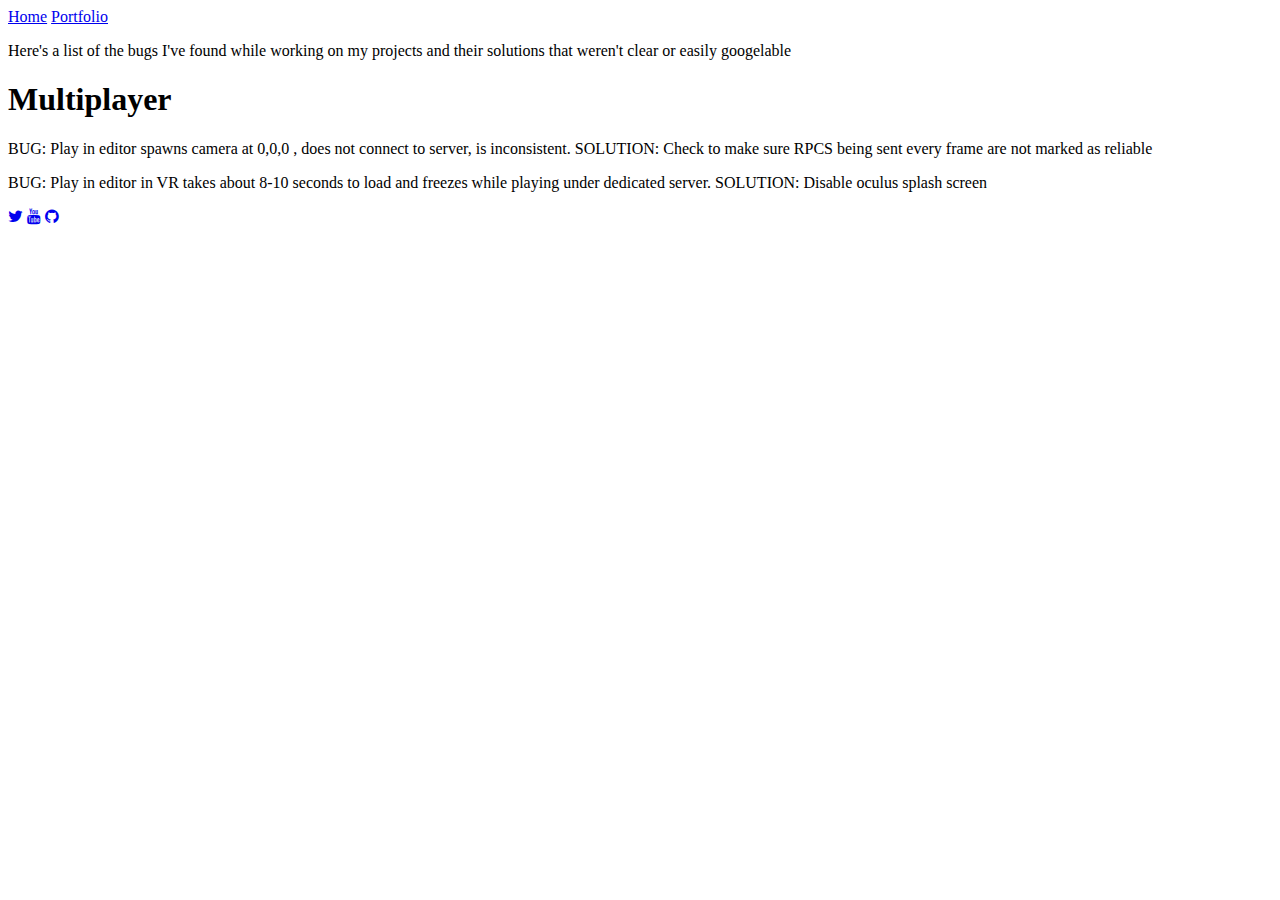
==== BugsandSolutions.html @ b627824d "Update BugsandSolutions.html" ====
<!DOCTYPE html>
<html>
<meta charset="UTF-8">
<meta name="viewport" content="width=device-width, initial-scale=1">
<link rel="stylesheet" href="https://www.w3schools.com/w3css/3/w3.css">
<body>
<link rel="stylesheet" href="https://cdnjs.cloudflare.com/ajax/libs/font-awesome/4.6.3/css/font-awesome.min.css">

<!-- Navigation -->
<nav class="w3-bar w3-black">
  <a href="index.html" class="w3-button w3-bar-item">Home</a>
  <a href="portfolio.html" class="w3-button w3-bar-item">Portfolio</a>
  <!-- <a href="#tour" class="w3-button w3-bar-item">Achievements</a> -->
  <!-- <a href="#contact" class="w3-button w3-bar-item">Contact</a> -->
</nav>


<!-- List -->

<section class="w3-container w3-center w3-content">
    
    <p>Here's a list of the bugs I've found while working on my projects and their solutions that weren't clear or easily googelable</p>
	<h1 class="w3-container w3-center w3-content">Multiplayer</h1>
	<p> BUG: Play in editor spawns camera at 0,0,0 , does not connect to server, is inconsistent. SOLUTION: Check to make sure RPCS being sent every frame are not marked as reliable</p>
	<p> BUG: Play in editor in VR takes about 8-10 seconds to load and freezes while playing under dedicated server. SOLUTION: Disable oculus splash screen</p>
</section>


<!-- Footer -->
<footer class="w3-container w3-padding-64 w3-center w3-black w3-xlarge">
  <a href="https://twitter.com/RhysSullivan"><i class="fa fa-twitter"></i></a>
  <a href="https://www.youtube.com/channel/UCD2OU4a61o86Cszy7IjAFOw?view_as=subscriber"><i class="fa fa-youtube"></i></a>
  <a href="https://github.com/Perlion"><i class="fa fa-github"></i></a>

</footer>
</body>
</html>
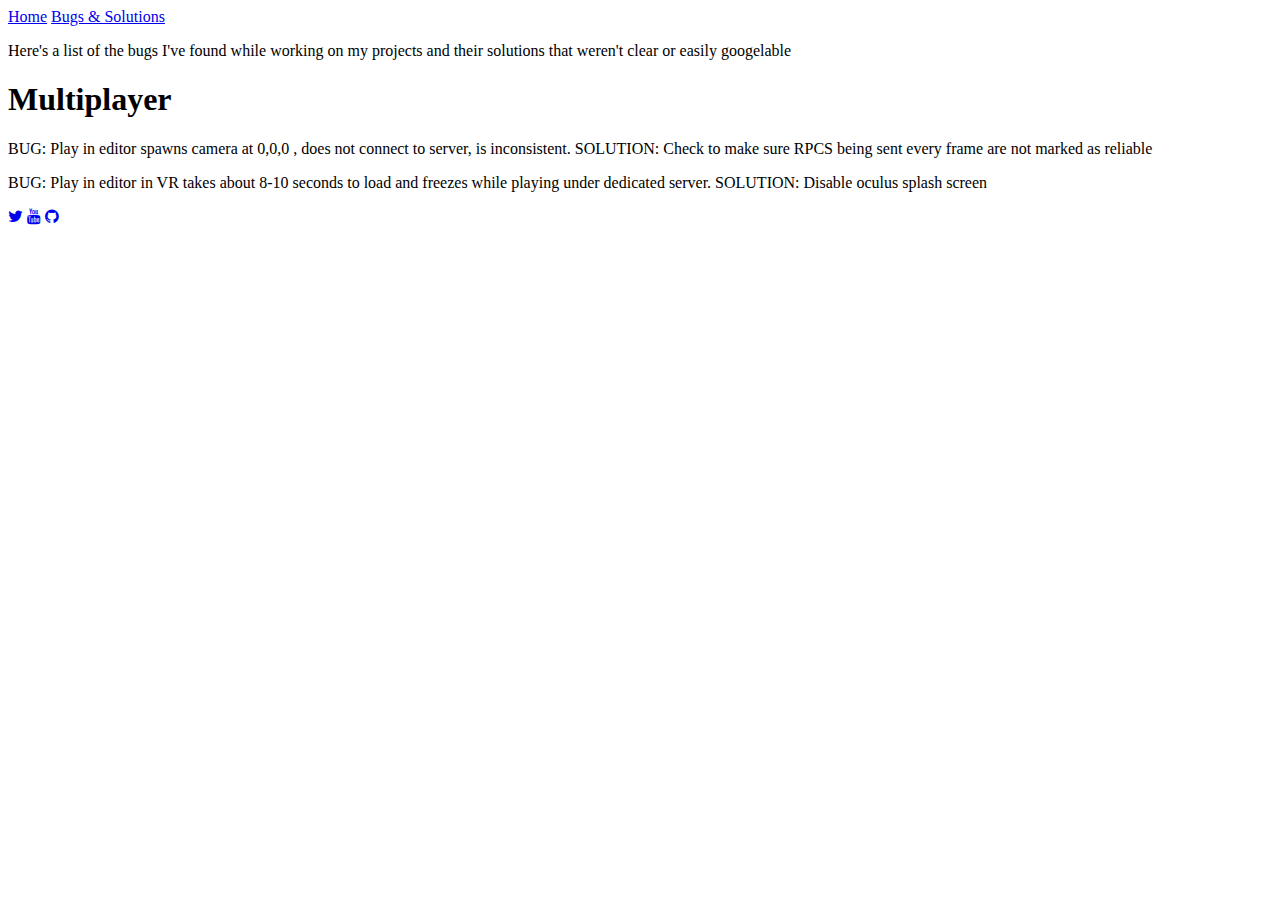
==== commit 90619682: "Adding 2 new games" ====
--- a/BugsandSolutions.html
+++ b/BugsandSolutions.html
@@ -9,7 +9,7 @@
 <!-- Navigation -->
 <nav class="w3-bar w3-black">
   <a href="index.html" class="w3-button w3-bar-item">Home</a>
-  <a href="portfolio.html" class="w3-button w3-bar-item">Portfolio</a>
+ <a href="BugsandSolutions.html" class="w3-button w3-bar-item">Bugs & Solutions</a>
   <!-- <a href="#tour" class="w3-button w3-bar-item">Achievements</a> -->
   <!-- <a href="#contact" class="w3-button w3-bar-item">Contact</a> -->
 </nav>
